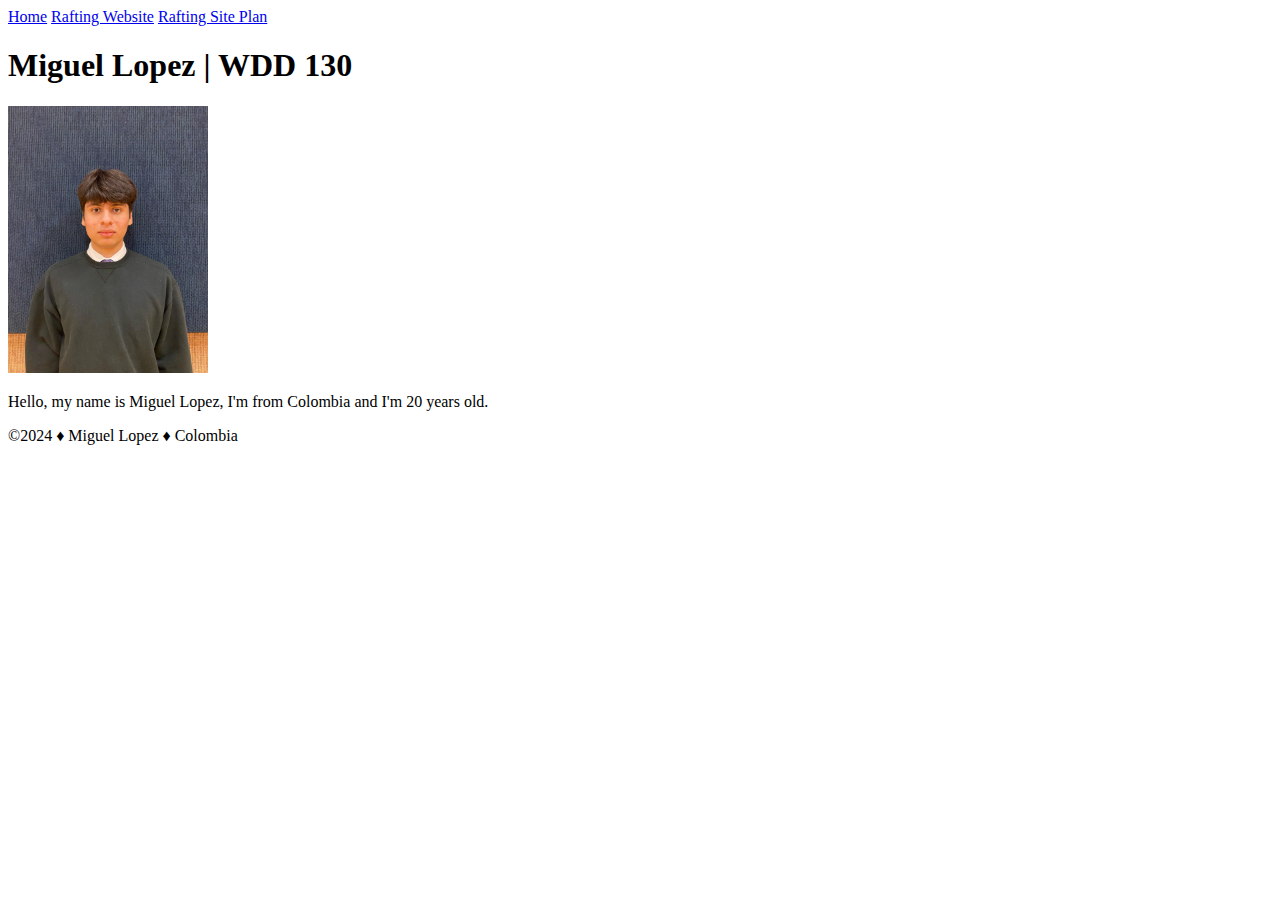
==== index.html @ 7be576bf "first commit" ====
<!DOCTYPE html>
<html lang="en-US">
    <head>
        <meta charset="utf-8">
        <meta name="viewport" content="width=device-width">
        <title>Miguel Lopez | WDD 130</title>
    </head>
    <body>
        <header>
            <nav>
                <a href="#">Home</a>
                <a href="wwr/">Rafting Website</a>
                <a href="wwr/site-plan-rafting.html">Rafting Site Plan</a>
            </nav>
        </header>
        <main>
            <h1>Miguel Lopez | WDD 130</h1>
            <img src="images/profile.jpeg" alt="Miguel Lopez" width="200">
            <p>Hello, my name is Miguel Lopez, I'm from Colombia and I'm 20 years old.</p>
        </main>
        <footer>
            <p>&copy;2024 &diams; Miguel Lopez &diams; Colombia</p>
        </footer>
    </body>
</html>
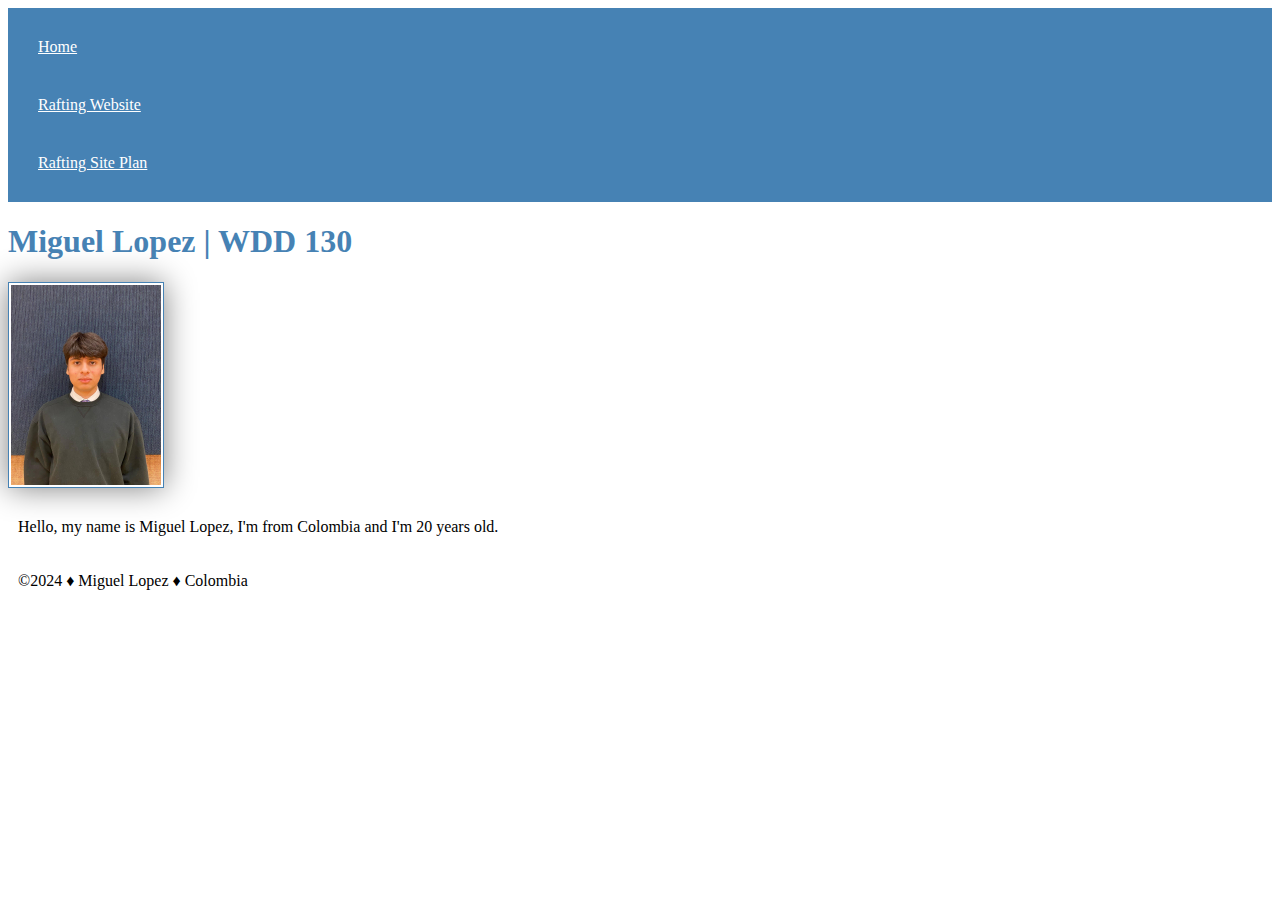
==== commit e71a1c3f: "styles.css added" ====
--- a/index.html
+++ b/index.html
@@ -4,7 +4,9 @@
         <meta charset="utf-8">
         <meta name="viewport" content="width=device-width">
         <title>Miguel Lopez | WDD 130</title>
+        <link rel="stylesheet" href="styles/styles.css"
     </head>
+
     <body>
         <header>
             <nav>
@@ -13,17 +15,16 @@
                 <a href="wwr/site-plan-rafting.html">Rafting Site Plan</a>
             </nav>
         </header>
+
         <main>
             <h1>Miguel Lopez | WDD 130</h1>
             <img src="images/profile.jpeg" alt="Miguel Lopez" width="200">
             <p>Hello, my name is Miguel Lopez, I'm from Colombia and I'm 20 years old.</p>
         </main>
+
         <footer>
             <p>&copy;2024 &diams; Miguel Lopez &diams; Colombia</p>
         </footer>
     </body>
-</html>
 
-
-
-
+</html> 
--- a/styles/styles.css
+++ b/styles/styles.css
@@ -0,0 +1,26 @@
+nav {
+    background-color: steelblue;
+    padding: 10px;
+}
+
+nav a {
+    color: white;
+    display: block;
+    padding: 20px;
+}
+
+h1 {
+    color: steelblue;
+}
+
+img {
+    width: 150px;
+    height: auto;
+    border: 1px solid steelblue;
+    padding: 2px;
+    box-shadow: 0 0 30px gray;
+}
+
+p {
+    padding: 10px;
+}
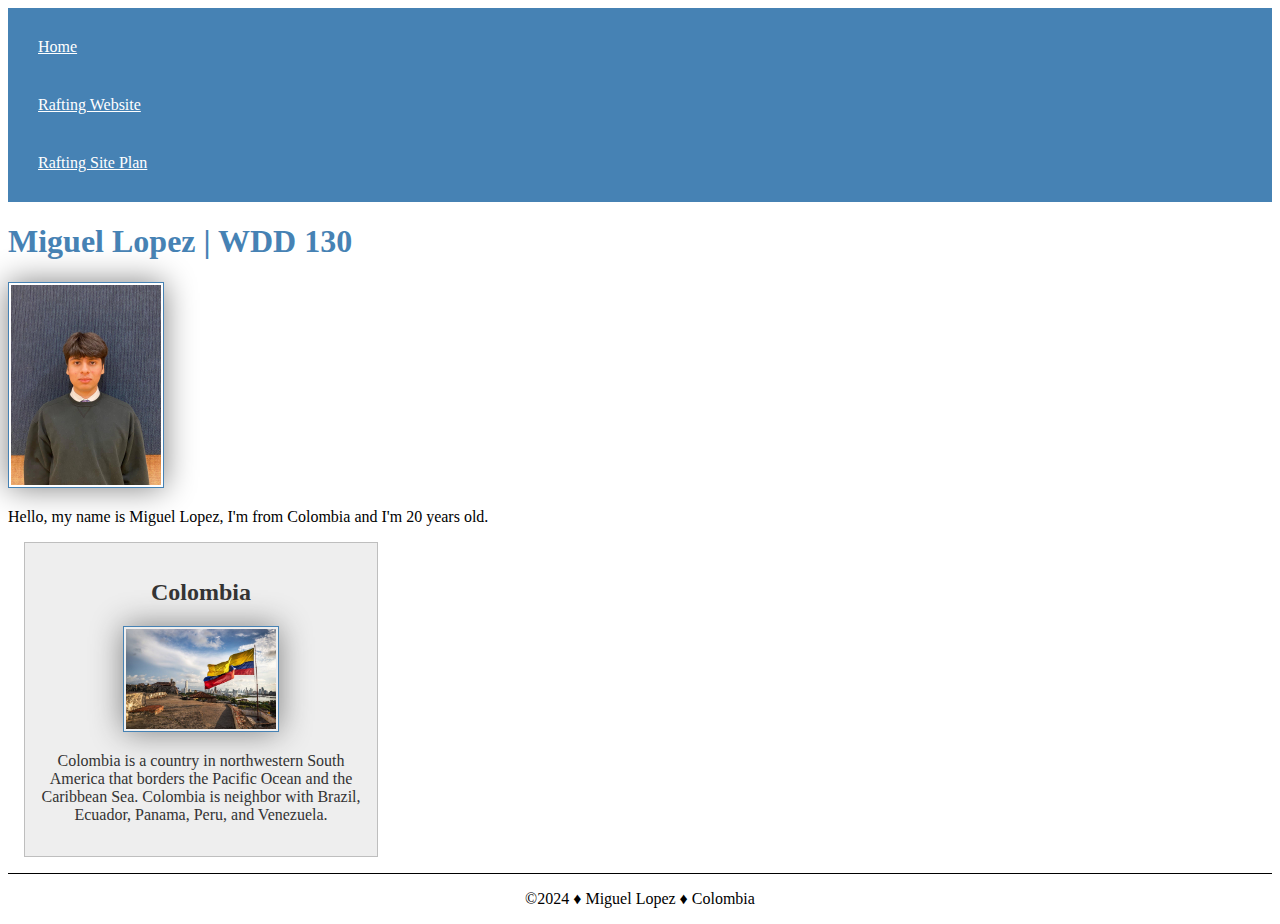
==== commit c56b6759: "index.html added" ====
--- a/index.html
+++ b/index.html
@@ -4,6 +4,8 @@
         <meta charset="utf-8">
         <meta name="viewport" content="width=device-width">
         <title>Miguel Lopez | WDD 130</title>
+        <meta name="description" content="Miguel Lopez, WDD130, the purpose of the page"
+        <meta name="author" content="Your name">
         <link rel="stylesheet" href="styles/styles.css"
     </head>
 
@@ -20,6 +22,11 @@
             <h1>Miguel Lopez | WDD 130</h1>
             <img src="images/profile.jpeg" alt="Miguel Lopez" width="200">
             <p>Hello, my name is Miguel Lopez, I'm from Colombia and I'm 20 years old.</p>
+            <aside> 
+                <h2>Colombia</h2>
+                <img src="images/Colombia.jpeg" alt="Colombia">
+                <p>Colombia is a country in northwestern South America that borders the Pacific Ocean and the Caribbean Sea. Colombia is neighbor with Brazil, Ecuador, Panama, Peru, and Venezuela.</p>
+            </aside>
         </main>
 
         <footer>
--- a/styles/styles.css
+++ b/styles/styles.css
@@ -22,5 +22,34 @@
 }
 
 p {
-    padding: 10px;
+    padding: 0px;}
+
+main {
+    max-width: 840px;
 }
+
+aside {
+    width: 20rem;
+    margin: 1rem;
+    border: 1px solid rgba(0, 0, 0, 0.2); /*  */
+    padding: 1rem;
+    background-color: #eee;
+    color: #333;
+    text-align: center;
+}
+
+aside img {
+    width: 200px;
+    height: auto;
+}
+
+main img {
+    width: 150px;
+    height: auto;
+}
+
+footer {
+    margin-top: 15px;
+    border-top: 1px solid #000;
+    text-align: center;
+}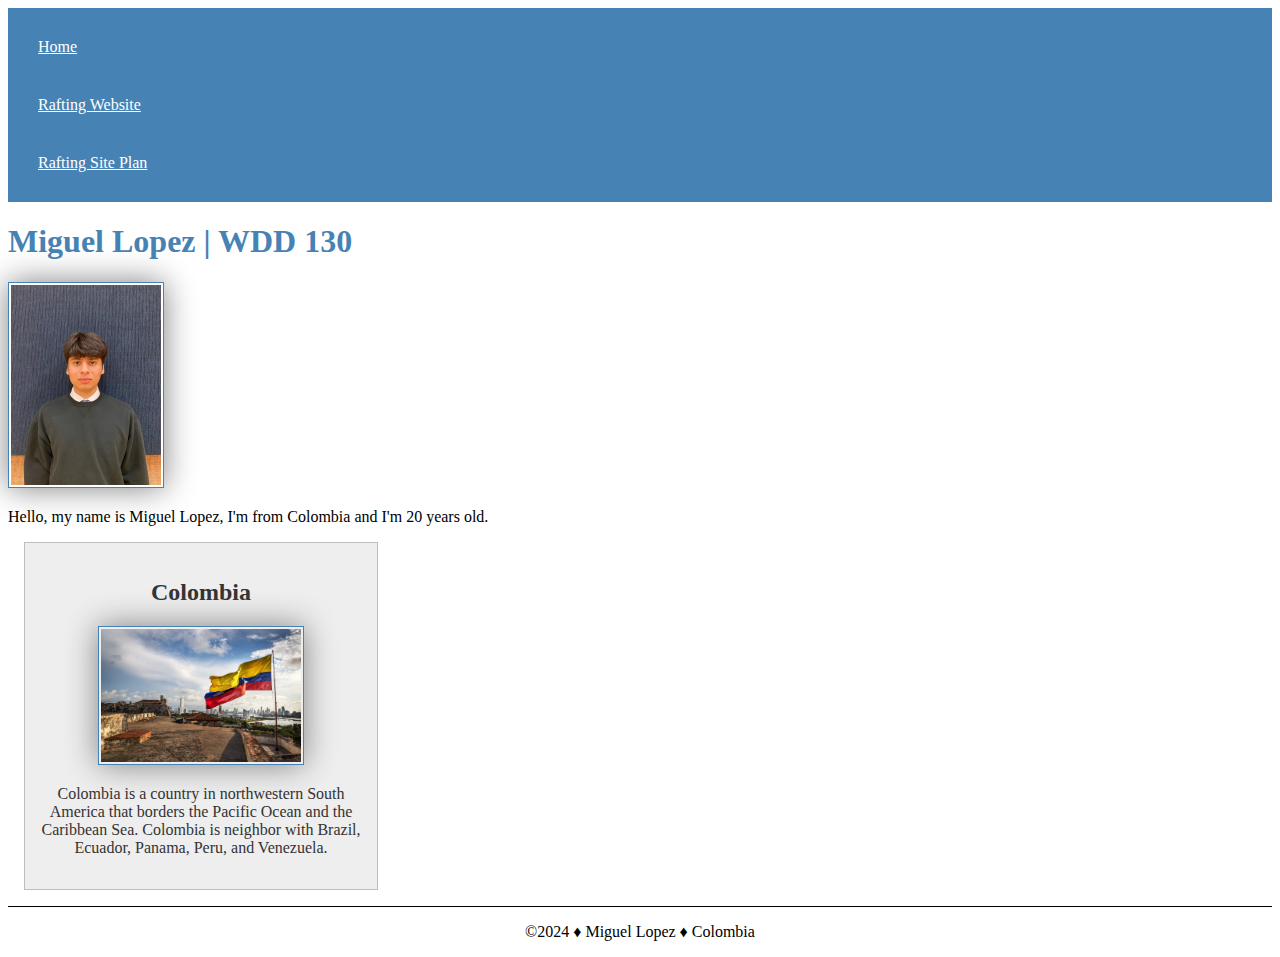
==== commit 1fb29373: "index.html" ====
--- a/index.html
+++ b/index.html
@@ -4,9 +4,9 @@
         <meta charset="utf-8">
         <meta name="viewport" content="width=device-width">
         <title>Miguel Lopez | WDD 130</title>
-        <meta name="description" content="Miguel Lopez, WDD130, the purpose of the page"
+        <meta name="description" content="Miguel Lopez, WDD130, the purpose of the page">
         <meta name="author" content="Your name">
-        <link rel="stylesheet" href="styles/styles.css"
+        <link rel="stylesheet" href="styles/styles.css">
     </head>
 
     <body>
@@ -22,12 +22,13 @@
             <h1>Miguel Lopez | WDD 130</h1>
             <img src="images/profile.jpeg" alt="Miguel Lopez" width="200">
             <p>Hello, my name is Miguel Lopez, I'm from Colombia and I'm 20 years old.</p>
-            <aside> 
-                <h2>Colombia</h2>
-                <img src="images/Colombia.jpeg" alt="Colombia">
-                <p>Colombia is a country in northwestern South America that borders the Pacific Ocean and the Caribbean Sea. Colombia is neighbor with Brazil, Ecuador, Panama, Peru, and Venezuela.</p>
-            </aside>
         </main>
+
+        <aside> 
+            <h2>Colombia</h2>
+            <img src="images/Colombia.jpeg" alt="Colombia">
+            <p>Colombia is a country in northwestern South America that borders the Pacific Ocean and the Caribbean Sea. Colombia is neighbor with Brazil, Ecuador, Panama, Peru, and Venezuela.</p>
+        </aside>
 
         <footer>
             <p>&copy;2024 &diams; Miguel Lopez &diams; Colombia</p>
--- a/styles/styles.css
+++ b/styles/styles.css
@@ -22,7 +22,8 @@
 }
 
 p {
-    padding: 0px;}
+    padding: 0px;
+}
 
 main {
     max-width: 840px;
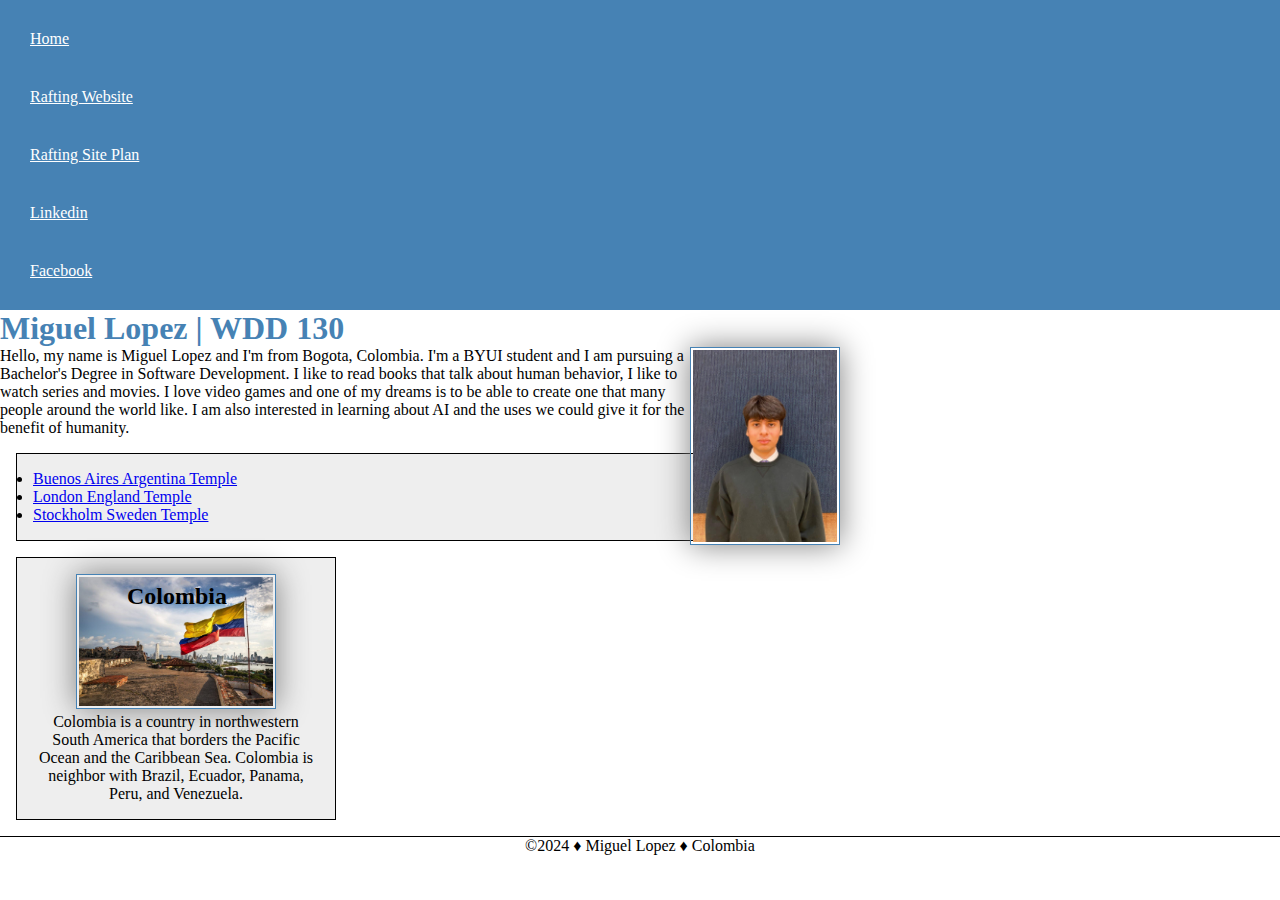
==== commit 3b4ad6ab: "index.html" ====
--- a/index.html
+++ b/index.html
@@ -15,24 +15,33 @@
                 <a href="#">Home</a>
                 <a href="wwr/">Rafting Website</a>
                 <a href="wwr/site-plan-rafting.html">Rafting Site Plan</a>
+                <a href="https://linkedin.com">Linkedin</a>
+                <a href="https://facebook.com">Facebook</a>
             </nav>
         </header>
 
         <main>
             <h1>Miguel Lopez | WDD 130</h1>
             <img src="images/profile.jpeg" alt="Miguel Lopez" width="200">
-            <p>Hello, my name is Miguel Lopez, I'm from Colombia and I'm 20 years old.</p>
+            <p>Hello, my name is Miguel Lopez and I'm from Bogota, Colombia.
+                I'm a BYUI student and I am pursuing a Bachelor's Degree in Software Development.
+                I like to read books that talk about human behavior, I like to watch series and movies. 
+                I love video games and one of my dreams is to be able to create one that many people around the world like.
+                I am also interested in learning about AI and the uses we could give it for the benefit of humanity.</p>
+            <ul class="box">
+                <li><a href="https://churchofjesuschristtemples.org/buenos-aires-argentina-temple/" target="_blank">Buenos Aires Argentina Temple</a></li>
+                <li><a href="https://churchofjesuschristtemples.org/london-england-temple/" target="_blank">London England Temple</a></li>
+                <li><a href="https://churchofjesuschristtemples.org/stockholm-sweden-temple/" target="_blank">Stockholm Sweden Temple</a></li>
+            </ul>
         </main>
-
-        <aside> 
+        <aside class="box"> 
             <h2>Colombia</h2>
             <img src="images/Colombia.jpeg" alt="Colombia">
             <p>Colombia is a country in northwestern South America that borders the Pacific Ocean and the Caribbean Sea. Colombia is neighbor with Brazil, Ecuador, Panama, Peru, and Venezuela.</p>
         </aside>
-
         <footer>
             <p>&copy;2024 &diams; Miguel Lopez &diams; Colombia</p>
         </footer>
     </body>
-
+<!-- 6.27.2024 -->
 </html> 
--- a/styles/styles.css
+++ b/styles/styles.css
@@ -1,3 +1,9 @@
+* {
+    margin: 0;
+    padding: 0;
+    box-sizing: border-box;
+}
+
 nav {
     background-color: steelblue;
     padding: 10px;
@@ -22,35 +28,51 @@
 }
 
 p {
-    padding: 0px;
+    padding: 0;
 }
 
 main {
     max-width: 840px;
 }
 
+
 aside {
     width: 20rem;
-    margin: 1rem;
-    border: 1px solid rgba(0, 0, 0, 0.2); /*  */
-    padding: 1rem;
-    background-color: #eee;
-    color: #333;
     text-align: center;
+    position: relative;
 }
+
 
 aside img {
     width: 200px;
     height: auto;
 }
 
+aside h2 {
+    position: absolute;
+    top: 25px;
+    left: 110px;
+
+}
+
 main img {
     width: 150px;
     height: auto;
+    float: right;
 }
 
 footer {
     margin-top: 15px;
     border-top: 1px solid #000;
     text-align: center;
+}
+
+/* Class Selectors */
+
+.box {
+    margin: 1rem;
+    border: 1px solid rgba(0, 0, 0, 1);
+    padding: 1rem;
+    background-color: #eee;
+    color: #000;
 }